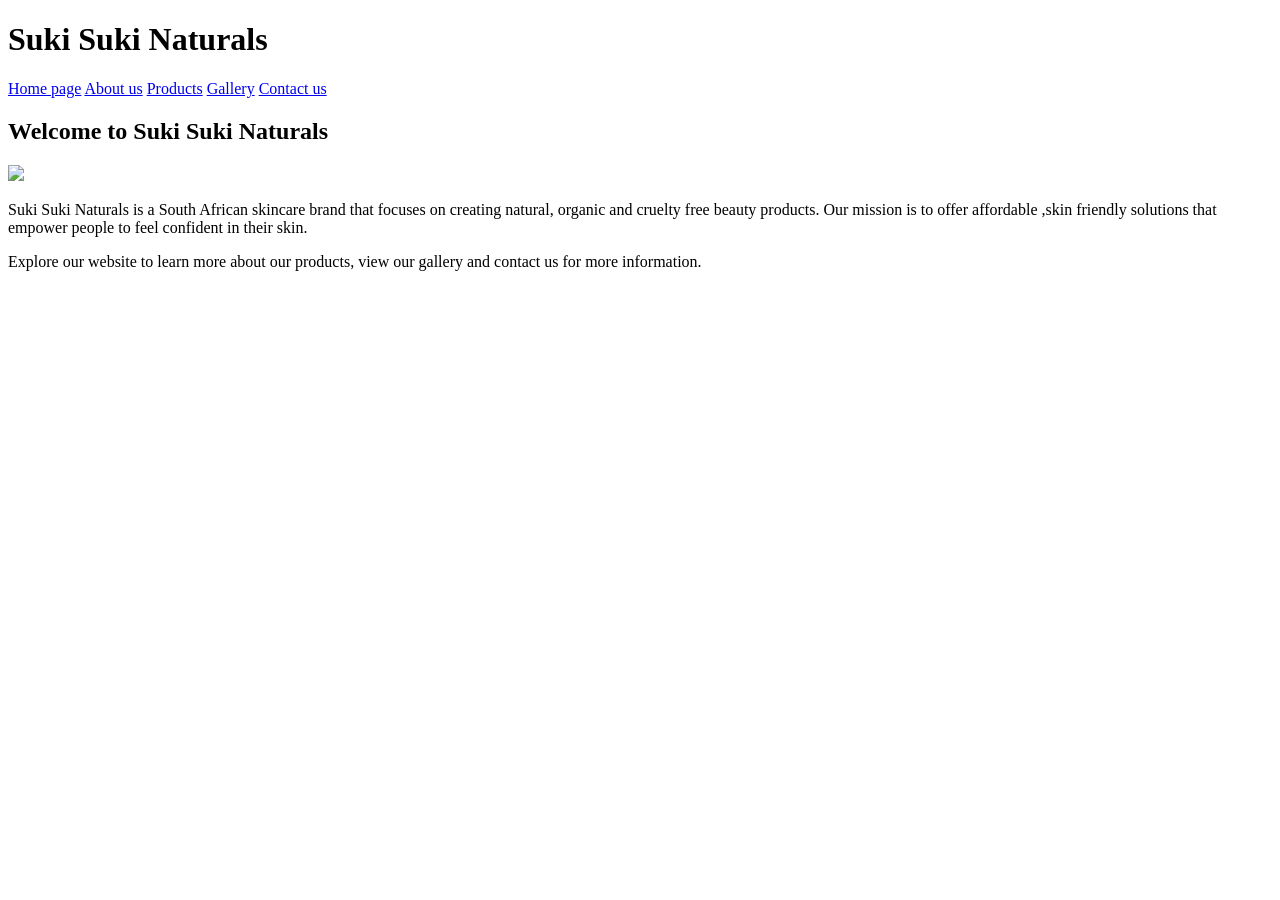
==== suki suki/html/index.html @ 68e3a9af "upload of initial files uploaded structure of my website including all my pages and populated them w" ====
<!DOCTYPE html>
<html lang="en">
<head>
    <meta charset="UTF-8">
    <meta name="viewport" content="width=device-width, initial-scale=1.0">
    <title>Suki Suki Naturals</title>
</head>
<body>
    <h1> Suki Suki Naturals</h1>
<nav>
    <a href="index.html">Home page</a>
    <a href="about.html">About us</a>
    <a href="products.html">Products</a>
    <a href="gallery.html">Gallery</a>
    <a href="contact.html">Contact us</a>
</nav>
    <h2> Welcome to Suki Suki Naturals</h2>
    <img src="https://www.bing.com/images/search?view=detailV2&ccid=frzbwJL%2b&id=77AB3BE8C85250AD5ACC0F1D72CFA4B8830A92D0&thid=OIP.frzbwJL-0AoTbNFJ10SVpQAAAA&mediaurl=https%3a%2f%2fsukisukinaturals.com%2fcdn%2fshop%2ffiles%2fUntitled_design-33_625d98fc-3669-45cf-a125-3f7463900ba4.png%3fv%3d1708084948&cdnurl=https%3a%2f%2fth.bing.com%2fth%2fid%2fR.7ebcdbc092fed00a136cd149d74495a5%3frik%3d0JIKg7ikz3IdDw%26pid%3dImgRaw%26r%3d0&exph=
    474&expw=474&q=Suki+Suki+Beauty+logo&FORM=IRPRST&ck=BD096A7670E2ADE74CC677006326C5BE&selectedIndex=3&itb=0&ajaxhist=0&ajaxserp=0">
    <p>
        Suki Suki Naturals is a South African skincare brand that focuses on creating natural,
        organic and cruelty free  beauty products. Our mission is to offer affordable ,skin friendly solutions 
        that empower people to feel confident in their skin.
    </p>
    <p>
        Explore our website to learn more about our products, view our gallery and contact us for more information.
    </p>

</body>
</html>
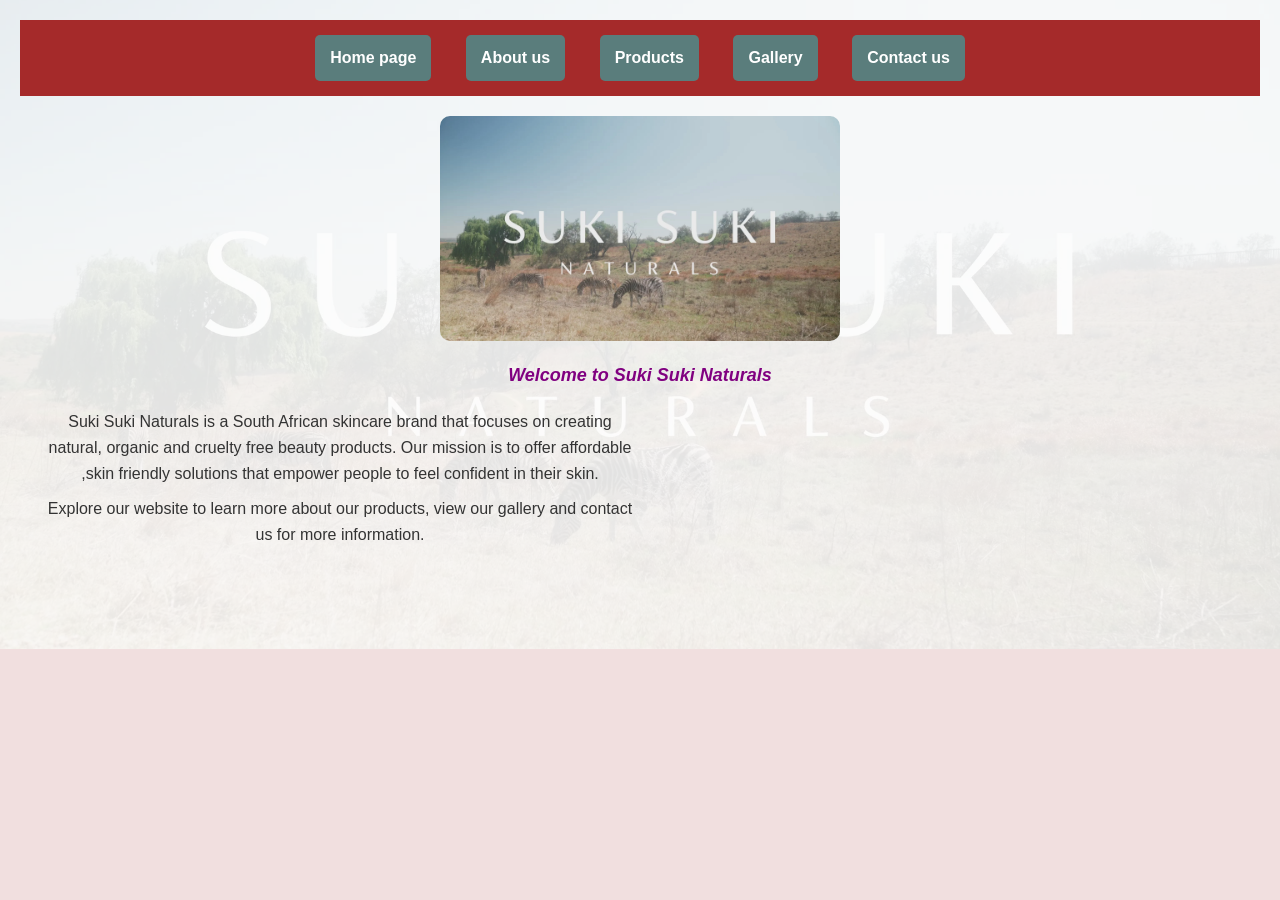
==== commit ab5595fa: "upload of initial file this project is a multi-page website developed for Suki Suki Naturals, a Sout" ====
--- a/suki suki/html/index.html
+++ b/suki suki/html/index.html
@@ -4,9 +4,24 @@
     <meta charset="UTF-8">
     <meta name="viewport" content="width=device-width, initial-scale=1.0">
     <title>Suki Suki Naturals</title>
+    <link rel="stylesheet" href="../css/stylesheet.css">
+
 </head>
-<body>
-    <h1> Suki Suki Naturals</h1>
+<style>
+    h1{
+        color: purple;
+        font-family: Arial, Helvetica, sans-serif;
+        font-size: large;
+        font-style: italic;
+    }
+    body{
+        background-image: url("../media/product5.jpg");
+        background-size: cover;
+
+        
+    }
+</style>
+<body style="background-color: brown;">
 <nav>
     <a href="index.html">Home page</a>
     <a href="about.html">About us</a>
@@ -14,9 +29,10 @@
     <a href="gallery.html">Gallery</a>
     <a href="contact.html">Contact us</a>
 </nav>
-    <h2> Welcome to Suki Suki Naturals</h2>
-    <img src="https://www.bing.com/images/search?view=detailV2&ccid=frzbwJL%2b&id=77AB3BE8C85250AD5ACC0F1D72CFA4B8830A92D0&thid=OIP.frzbwJL-0AoTbNFJ10SVpQAAAA&mediaurl=https%3a%2f%2fsukisukinaturals.com%2fcdn%2fshop%2ffiles%2fUntitled_design-33_625d98fc-3669-45cf-a125-3f7463900ba4.png%3fv%3d1708084948&cdnurl=https%3a%2f%2fth.bing.com%2fth%2fid%2fR.7ebcdbc092fed00a136cd149d74495a5%3frik%3d0JIKg7ikz3IdDw%26pid%3dImgRaw%26r%3d0&exph=
-    474&expw=474&q=Suki+Suki+Beauty+logo&FORM=IRPRST&ck=BD096A7670E2ADE74CC677006326C5BE&selectedIndex=3&itb=0&ajaxhist=0&ajaxserp=0">
+<img src="../media/product5.jpg" alt="my photo">
+
+    <h1> Welcome to Suki Suki Naturals</h1>
+    
     <p>
         Suki Suki Naturals is a South African skincare brand that focuses on creating natural,
         organic and cruelty free  beauty products. Our mission is to offer affordable ,skin friendly solutions 
--- a/suki suki/css/stylesheet.css
+++ b/suki suki/css/stylesheet.css
@@ -0,0 +1,267 @@
+/* RESET */
+* {
+    margin: 0;
+    padding: 0;
+    box-sizing: border-box;
+}
+
+/* BODY */
+body {
+    font-family: Arial, Helvetica, sans-serif;
+    background-image: url("../media/product5.jpg");
+    background-size: cover;
+    background-repeat: no-repeat;
+    background-position: center;
+    color: #333;
+    padding: 20px;
+}
+
+/* ADD OVERLAY EFFECT (so text is readable) */
+body::before {
+    content: "";
+    position: fixed;
+    top: 0;
+    left: 0;
+    width: 100%;
+    height: 100%;
+    background-color: rgba(255, 255, 255, 0.85);
+    z-index: -1;
+}
+
+/* NAVIGATION */
+nav {
+    text-align: center;
+    margin-bottom: 20px;
+}
+
+nav a {
+    text-decoration: none;
+    background-color: #5a7d7c;
+    color: white;
+    padding: 10px 15px;
+    margin: 5px;
+    border-radius: 5px;
+    display: inline-block;
+}
+
+nav a:hover {
+    background-color: #3e5f5e;
+}
+
+/* IMAGE */
+img {
+    display: block;
+    margin: 20px auto;
+    width: 250px;
+    border-radius: 10px;
+}
+
+/* HEADING */
+h1 {
+    text-align: center;
+    color: #5a7d7c;
+    margin-bottom: 20px;
+}
+
+/* PARAGRAPHS */
+p {
+    text-align: center;
+    margin-bottom: 15px;
+    max-width: 600px;
+    margin-left: auto;
+    margin-right: auto;
+}
+
+/* CONTAINER */
+.container {
+    max-width: 900px;
+    margin: auto;
+    background-color: white;
+    padding: 20px;
+    border-radius: 10px;
+}
+
+/* ABOUT CONTENT */
+.about-content {
+    text-align: center;
+}
+
+/* HEADINGS */
+h2 {
+    margin-top: 20px;
+    color: #5a7d7c;
+}
+/* TABLE STYLING */
+table {
+    width: 80%;
+    margin: 20px auto;
+    border-collapse: collapse;
+    background-color: white;
+}
+
+th, td {
+    padding: 10px;
+    border: 1px solid #ccc;
+    text-align: center;
+}
+
+th {
+    background-color: #5a7d7c;
+    color: white;
+}
+
+/* LIST STYLING */
+ul li {
+    width: 70%;
+}
+/* GALLERY GRID */
+.grid-container {
+    display: grid;
+    grid-template-columns: repeat(2, 1fr);
+    gap: 20px;
+    margin-top: 20px;
+}
+
+/* IMAGE BOX */
+.box {
+    background-color: white;
+    padding: 10px;
+    border-radius: 10px;
+    text-align: center;
+}
+
+/* IMAGE STYLE */
+.box img {
+    width: 100%;
+    height: auto;
+    border-radius: 10px;
+}
+/* RESET */
+*{
+    margin: 0;
+    padding: 0;
+    box-sizing: border-box;
+}
+
+/* BODY */
+body{
+    font-family: Arial, Helvetica, sans-serif;
+    background-color: #f5f5f5;
+    color: #333;
+    line-height: 1.6;
+}
+
+/* NAVIGATION */
+nav{
+    background-color: brown;
+    padding: 15px;
+    text-align: center;
+}
+
+nav a{
+    color: white;
+    text-decoration: none;
+    margin: 0 15px;
+    font-weight: bold;
+}
+
+nav a:hover{
+    text-decoration: underline;
+}
+
+/* HEADINGS */
+h1{
+    text-align: center;
+    margin: 20px;
+    color: brown;
+}
+
+h2, h3{
+    margin: 15px;
+    color: #444;
+}
+
+/* TEXT */
+p{
+    margin: 10px 20px;
+}
+
+/* IMAGES */
+img{
+    display: block;
+    margin: 20px auto;
+    width: 80%;
+    max-width: 400px;
+    border-radius: 10px;
+}
+
+/* GALLERY GRID */
+.grid-container{
+    display: grid;
+    grid-template-columns: repeat(3, 1fr);
+    gap: 20px;
+    padding: 20px;
+}
+
+.grid-container img{
+    width: 100%;
+    height: 250px;
+    object-fit: cover;
+}
+
+/* TABLE (Products Page) */
+table{
+    width: 80%;
+    margin: 20px auto;
+    border-collapse: collapse;
+}
+
+table, th, td{
+    border: 1px solid #ccc;
+}
+
+th{
+    background-color: brown;
+    color: white;
+    padding: 10px;
+}
+
+td{
+    padding: 10px;
+    text-align: center;
+}
+
+/* FORM (Contact Page) */
+form{
+    width: 80%;
+    max-width: 400px;
+    margin: 20px auto;
+}
+
+input, textarea{
+    width: 100%;
+    padding: 10px;
+    margin: 5px 0;
+    border: 1px solid #ccc;
+    border-radius: 5px;
+}
+
+button{
+    background-color: brown;
+    color: white;
+    padding: 10px;
+    border: none;
+    border-radius: 5px;
+    cursor: pointer;
+}
+
+button:hover{
+    background-color: darkred;
+}
+
+/* IFRAME (MAP) */
+iframe{
+    display: block;
+    margin: 20px auto;
+    border-radius: 10px;
+}
